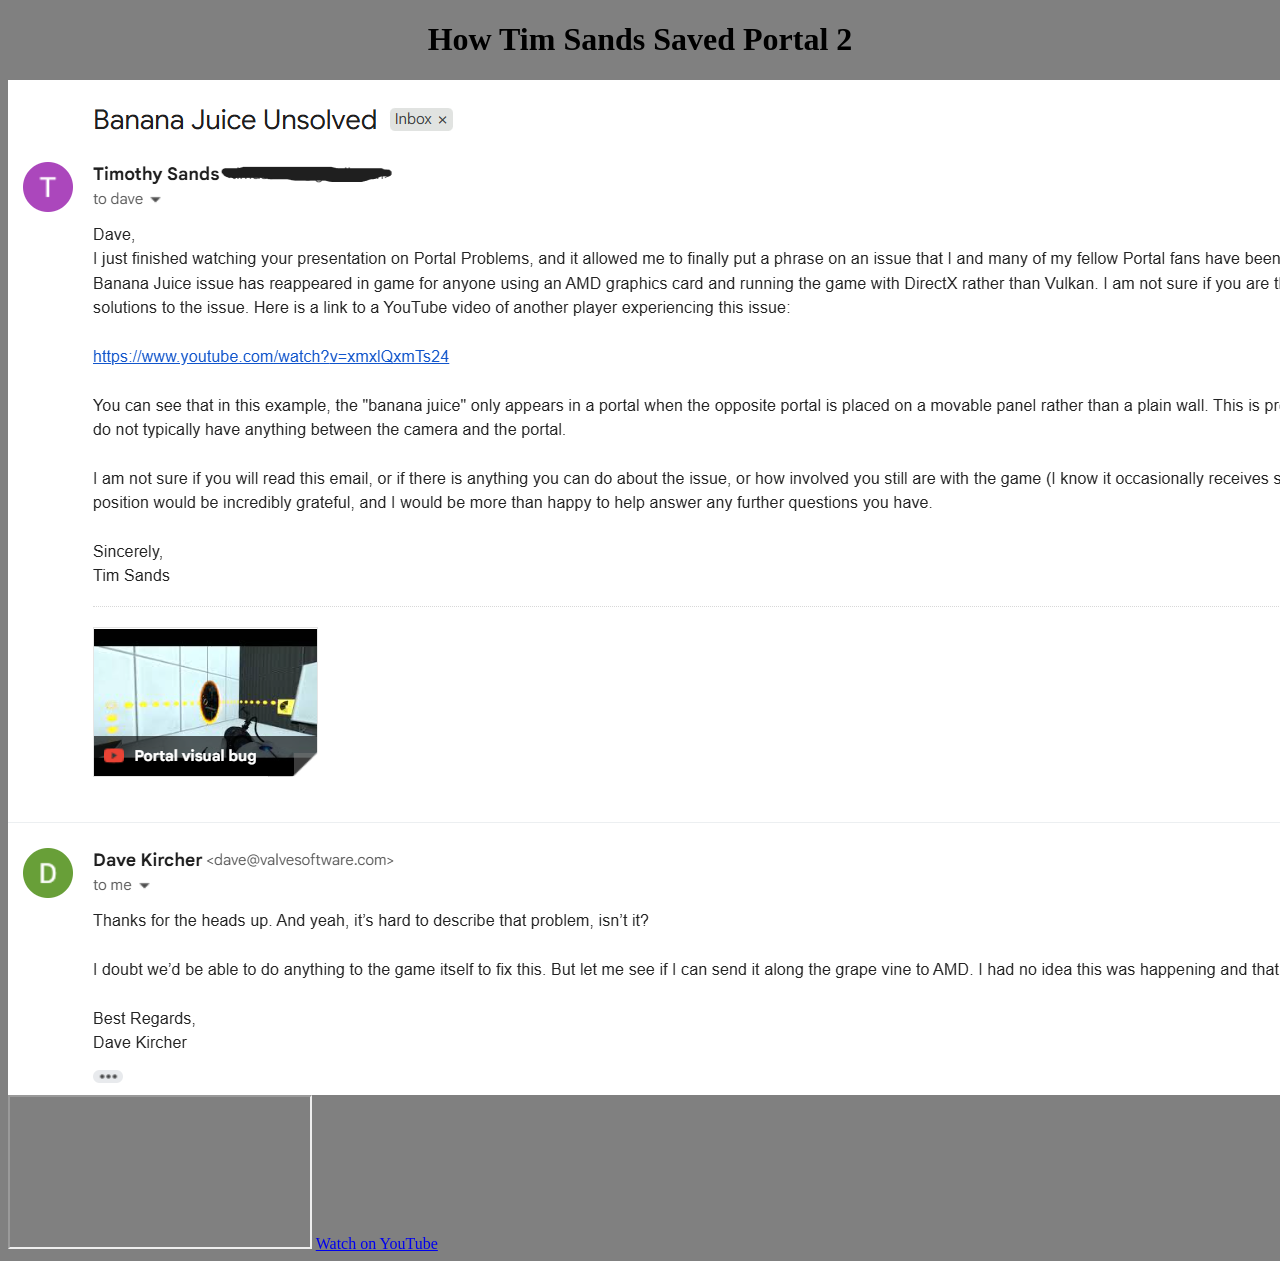
==== portal.html @ aee7f3e2 "Create portal.html" ====
<!DOCTYPE html>
<html lang="en">
    
<head>
    <meta charset="UTF-8">
    <title>Tim Sands Saves Portal 2</title>
    <link rel="stylesheet" href="styles.css">
    <link rel="icon" type="image/x-icon" href="images/favicon.png">
</head>
    
<body>
    <h1 style = "text-align: center;">How Tim Sands Saved Portal 2</h1>
    <img class = "center" src = "images/email.jpg">
    <iframe src="https://www.youtube.com/embed/tgbNymZ7vqY"></iframe>
    <a href = "https://www.youtube.com/watch?v=xmxlQxmTs24">Watch on YouTube</a>
</body>
    
</html>
---- styles.css ----
body {
  background-color: grey;
}
h1 {
  color: black;
}
p {
  color: black;
}

.center {
  display: block;
  margin-left: auto;
  margin-right: auto;
  /*width: 50%*/;
}
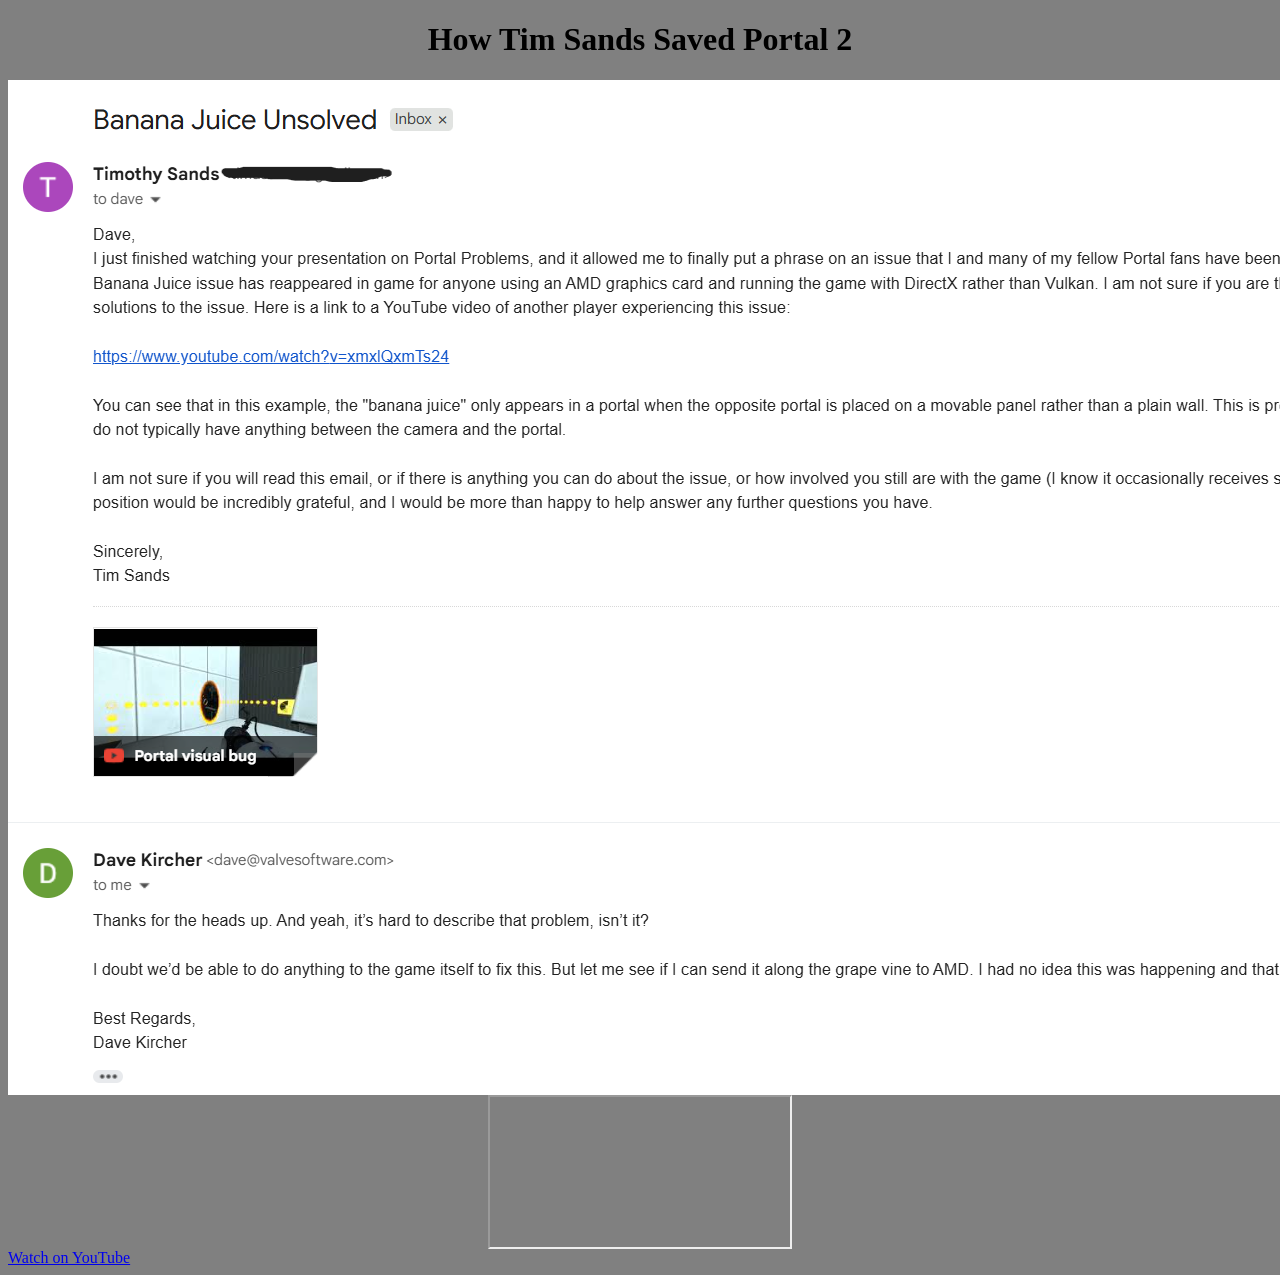
==== commit 69607463: "Update portal.html" ====
--- a/portal.html
+++ b/portal.html
@@ -11,8 +11,8 @@
 <body>
     <h1 style = "text-align: center;">How Tim Sands Saved Portal 2</h1>
     <img class = "center" src = "images/email.jpg">
-    <iframe src="https://www.youtube.com/embed/tgbNymZ7vqY"></iframe>
-    <a href = "https://www.youtube.com/watch?v=xmxlQxmTs24">Watch on YouTube</a>
+    <iframe src="https://www.youtube.com/embed/tgbNymZ7vqY" class = "center"></iframe>
+    <a href = "https://www.youtube.com/watch?v=xmxlQxmTs24" style = "text-align: center;">Watch on YouTube</a>
 </body>
     
 </html>
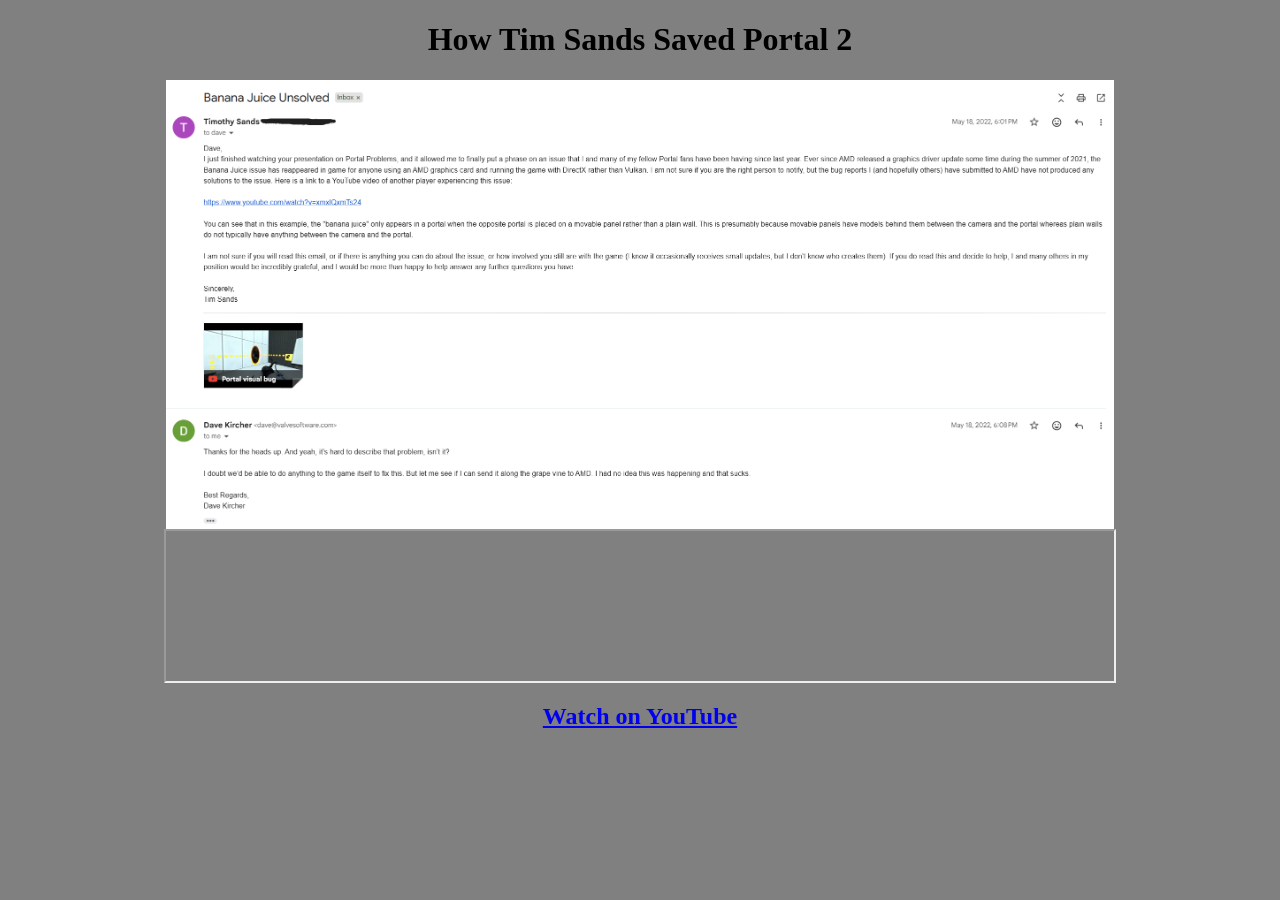
==== commit 1f90d6ed: "Update portal.html" ====
--- a/portal.html
+++ b/portal.html
@@ -10,9 +10,11 @@
     
 <body>
     <h1 style = "text-align: center;">How Tim Sands Saved Portal 2</h1>
-    <img class = "center" src = "images/email.jpg">
-    <iframe src="https://www.youtube.com/embed/tgbNymZ7vqY" class = "center"></iframe>
-    <a href = "https://www.youtube.com/watch?v=xmxlQxmTs24" style = "text-align: center;">Watch on YouTube</a>
+    <img class = "center-dynamic" src = "images/email.jpg">
+    <iframe src="https://www.youtube.com/embed/tgbNymZ7vqY" class = "center-dynamic"></iframe>
+    <a href = "https://www.youtube.com/watch?v=xmxlQxmTs24">
+        <h2 style = "text-align: center;">Watch on YouTube</h2>
+    </a>
 </body>
     
 </html>
--- a/styles.css
+++ b/styles.css
@@ -14,3 +14,11 @@
   margin-right: auto;
   /*width: 50%*/;
 }
+
+.center-dynamic {
+  display: block;
+  margin-left: auto;
+  margin-right: auto;
+  width: 75%;
+  height: auto;
+}
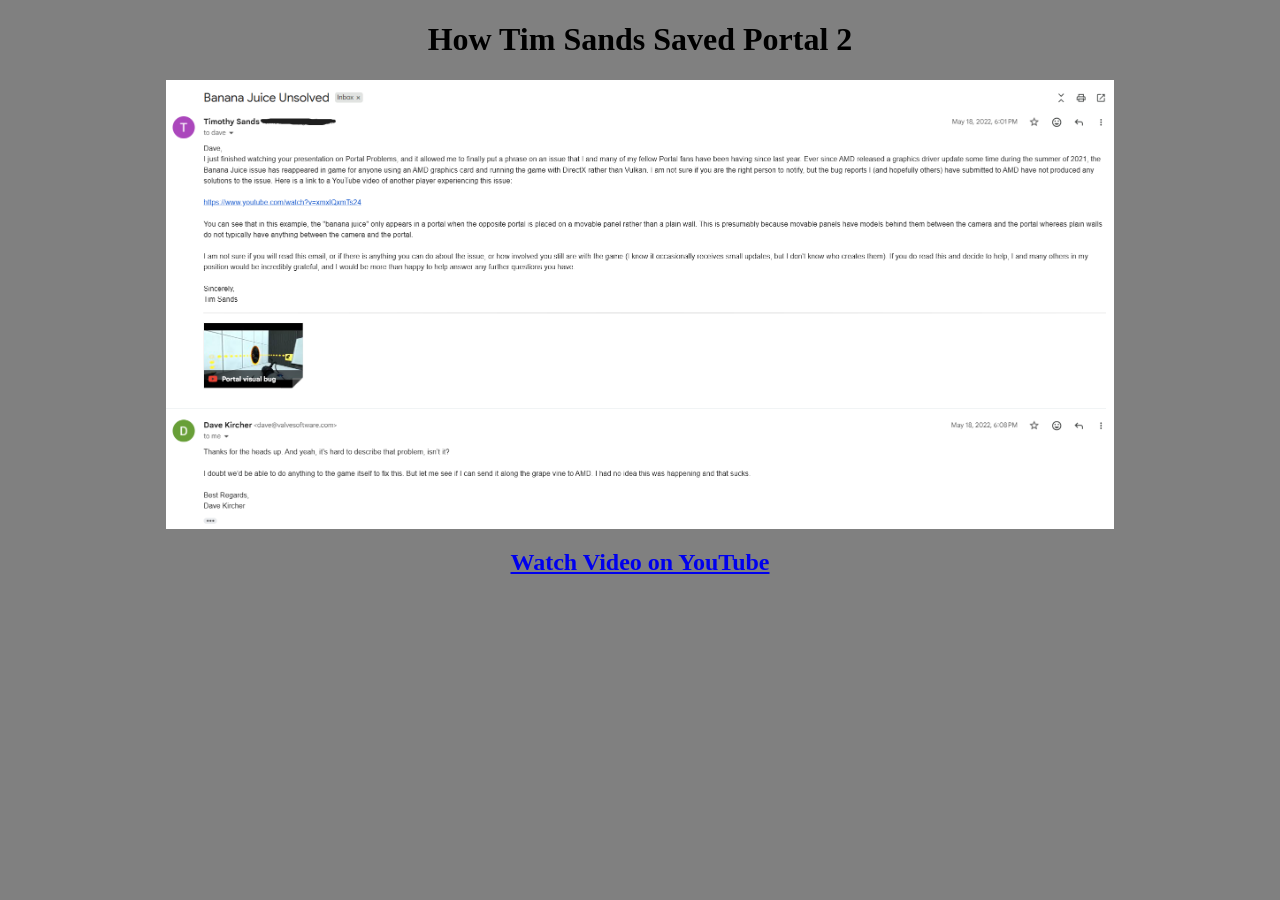
==== commit 069292c7: "Update portal.html" ====
--- a/portal.html
+++ b/portal.html
@@ -11,9 +11,8 @@
 <body>
     <h1 style = "text-align: center;">How Tim Sands Saved Portal 2</h1>
     <img class = "center-dynamic" src = "images/email.jpg">
-    <iframe src="https://www.youtube.com/embed/tgbNymZ7vqY" class = "center-dynamic"></iframe>
-    <a href = "https://www.youtube.com/watch?v=xmxlQxmTs24">
-        <h2 style = "text-align: center;">Watch on YouTube</h2>
+    <a href = "https://www.youtube.com/watch?v=xmxlQxmTs24" target = "_blank">
+        <h2 style = "text-align: center;">Watch Video on YouTube</h2>
     </a>
 </body>
     
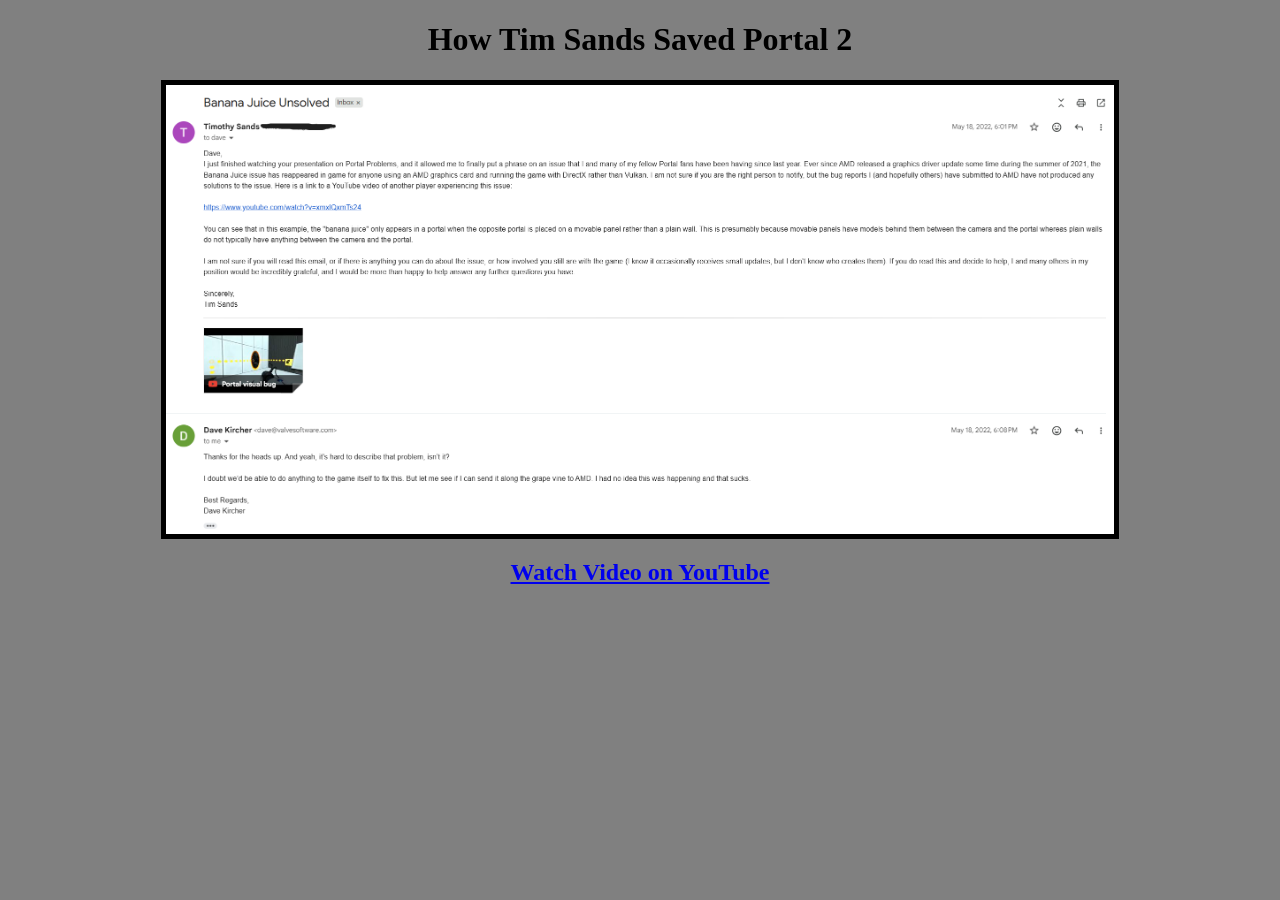
==== commit 4cfd68ad: "Update portal.html" ====
--- a/portal.html
+++ b/portal.html
@@ -10,7 +10,7 @@
     
 <body>
     <h1 style = "text-align: center;">How Tim Sands Saved Portal 2</h1>
-    <img class = "center-dynamic" src = "images/email.jpg">
+    <img class = "center-dynamic" src = "images/email.jpg" style="border: 5px solid black;">
     <a href = "https://www.youtube.com/watch?v=xmxlQxmTs24" target = "_blank">
         <h2 style = "text-align: center;">Watch Video on YouTube</h2>
     </a>
